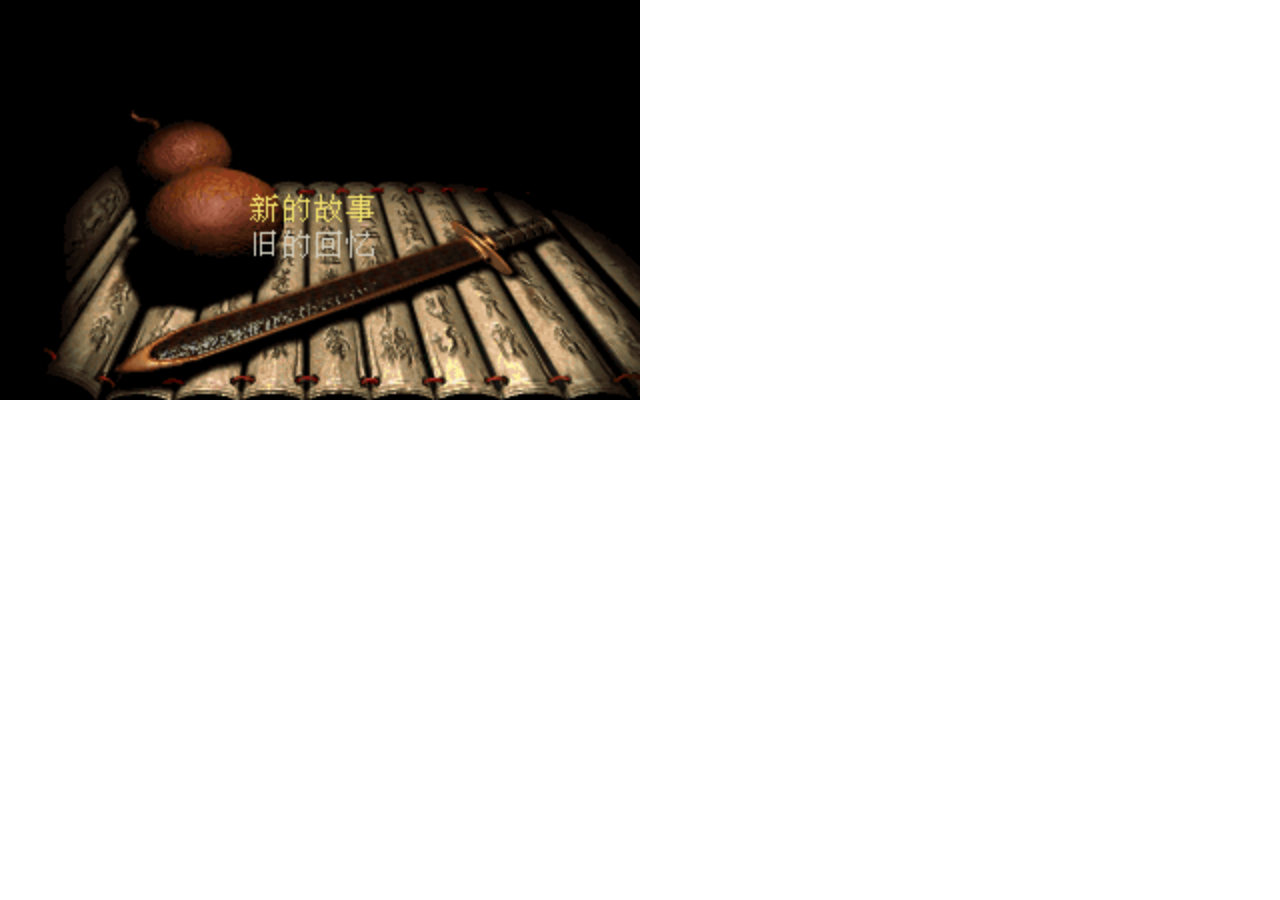
==== index.htm @ 8a803dcc "refactor: 全局文件编码转换为 UTF-8，修复中文乱码 Co-authored-by: Antigravity <antigravity@google.com>" ====
<!doctype html>
<html>
<head>
	<meta name="viewport" content="width=device-width, height=device-height, initial-scale=1.5, minimum-scale=1.5, maximum-scale=1.5"/>
	<meta name="apple-mobile-web-app-capable" content="yes" />
	<meta name="apple-mobile-web-app-status-bar-style" content="black" />
	<link rel="apple-touch-startup-image" href="pal.ico" />
	<link rel="apple-touch-icon" href="pal.ico"/>

	<title>仙剑奇侠传</title>
	<style>

body {
	width: 320px;
	height: 200px;
	margin: 0;
	padding: 0;
	overflow-x: hidden;
	overflow-y: hidden;
}

img {
	float: left;
}
.m {
	position:relative;
	top: 8px;
}
.n {
	position: absolute;
	margin-left: 16px;
}

canvas {position: absolute;}

#map {display:none}		/** off sceen **/
#map {height: 100px;overflow-y: scroll}		/** off sceen **/


/* other   */
#debug {position: absolute; right: 0; border: 1px solid #CCC; width: 400px; height: 300px;}

canvas {zoom: 2}

@media screen and (max-device-width: 480px) {
	canvas	{zoom: 1;}
	#debug {right: auto;}
	#console {display:none;}
	#input {display:none;}
}

	</style>
</head>
<body>

<script>var TRACE = false; </script>
<script>var DEBUG = location.search && location.search.indexOf('debug') != -1; </script>


<div id="debug" style="display:none">
	<div id="console"></div>
	<div id="input">
		<input type="text" placeholder="sceneId" value="" onchange="javascript:nextSceneId=this.value;toggleScene();"><br/>
		<input type="text" placeholder="mx" value="" onchange="javascript:setRolePos(this.value, my, mhalf);"><br/>
		<input type="text" placeholder="my" value="" onchange="javascript:setRolePos(mx, this.value, mhalf);"><br/>
		<input type="button" value="stop" onchange="javascript:for(n in Npcs){Npcs[n].stop();}update();"><br/>
	</div>
</div>
<!--虽然宽高为640.400, 但实际 320x200的放大版-->

<canvas id="map" width="2048" height="2048"></canvas>
<canvas id="back" width="320" height="200"></canvas>
<canvas id="canvas" width="320" height="200"></canvas>
<canvas id="front" width="320" height="200"></canvas>
<canvas id="temp" width="320" height="200"></canvas>
<canvas id="talk" width="320" height="200"></canvas>

<canvas id="startup" width="320" height="200"></canvas>


<div id="info"></div>



<!-- Lang, Hex, ByteArray, ByteView, Canvas 这些通用的方法-->
<script src="util-lang.js"></script>
<script src="util-hex.js"></script>
<script src="util-view.js"></script>
<script src="util-deyj.js"></script>
<script src="util-canvas.js"></script>


<!-- Game 之 init, resource, anim, script-->
<script src="resource-queue.js"></script>
<script src="resource-loader.js"></script>
<script src="resource-pal.js"></script>

<script src="init.js"></script>
<script src="core-thread.js"></script>
<script src="core-anim.js"></script>
<script src="core-timer.js"></script>


<!-- Game 之 engine -->
<script src="core-script.js"></script>

<script>

	//写入全局中, 方便调试
	window.hex = Hex.toHex2;
	window.toHex = Hex.toHex2;
	window.toHex4 = Hex.toHex4;

	function println(str) {
		//document.write(str + '<br/>')
		D.get('#console').innerHTML += str + '<br/>';
	}

	//用在draw.js中
	var context = document.getElementById('canvas').getContext('2d');
	var backContext = document.getElementById('back').getContext('2d');
	var mapContext = document.getElementById('map').getContext('2d');
	var frontContext = document.getElementById('front').getContext('2d');
	var tempContext = document.getElementById('temp').getContext('2d');

	//用在talk.js中
	var talkContext = document.getElementById('talk').getContext('2d');
	var startupContext = document.getElementById('startup').getContext('2d');
	//context.translate(-300, -200);

	//context.scale(1, 1);		//320x200  640x400  960x600
	//context.scale(1366/640, 768/400);

	//context.fillStyle = '#000000';
	//context.fillRect(0, 0, context.canvas.width, context.canvas.height);


</script>

<!-- Game 之 UI, input -->
<script src="draw-talk.js"></script>
<script src="draw-draw.js"></script>
<script src="draw-keypress.js"></script>


<!-- Game 之 API -->
<script src="command.js"></script>
<script src="ui-draw.js"></script>
<script src="ui-panel.js"></script>
<script src="esc.js"></script>
<script src="esc-ui.js"></script>
<script src="esc-startup.js"></script>
<script src="esc-menu.js"></script>
<script src="esc-item.js"></script>

<script>
	/////////  启动  ///////////

	ready(function() {

		initEventObject();
		initScript();
		initScene();
		initItem();
		initDat();


		if (!DEBUG) {
			//drawFbp(0x3C);
			//drawMenu(startupContext, "\x0b\x0c\x0d\x0e", 124, 96, 0xFFF8CC70);
			//drawMenu(startupContext, "\x0f\x0c\x10\x11", 124, 114, 0xFFD4D0C0)

			ESC.onStartup();

		} else if (false) {
			//enter scene 1
			nextSceneId = 1;
			toggleScene();
		} else {
			//enter scene 2
			commonEnter();
			
			//nextSceneId = 3;

			nextSceneId = 4;
			setRolePos(36, 58, 0);			//3.	46.	设置pos: 41, 18


			toggleScene();

		}



		//setInterval(drawCanvas, 1000 / frameCount);		//30帧/秒
		//setInterval(drawLoop, 1000 / 3);					//30帧/秒

	});

	
	//******  脚本引擎  ******/
	function commonEnter() {

		setRolePos(0x31, 0x5E, 0);			//3.	46.	设置pos: 41, 18
		setRoleTile(0, 0x2, 0);				//4.	65. 设置形象00, C1
		setRoleIndex(0, 0, 0);				//5.	15. 设置方向0
		setRoleGroup(1);					//6.	75  分组
	}


//酒剑仙, 使用酒
//Npc.startScript({trigScr:0x9aec},true)

//to scene 4
/*
	setRolePos(35, 61, 0);
	setRoleTile(0, 2, 0);
	nextSceneId=4;
	toggleScene();
*/


</script>




<script src="tool-debug.js"></script>

<!--
<canvas id="PerformanceCanvas" width="1024" height="400"></canvas>
<script src="tool-performance.js"></script>
<script src="tool-performance-use.js"></script>
-->


</body>
</html>
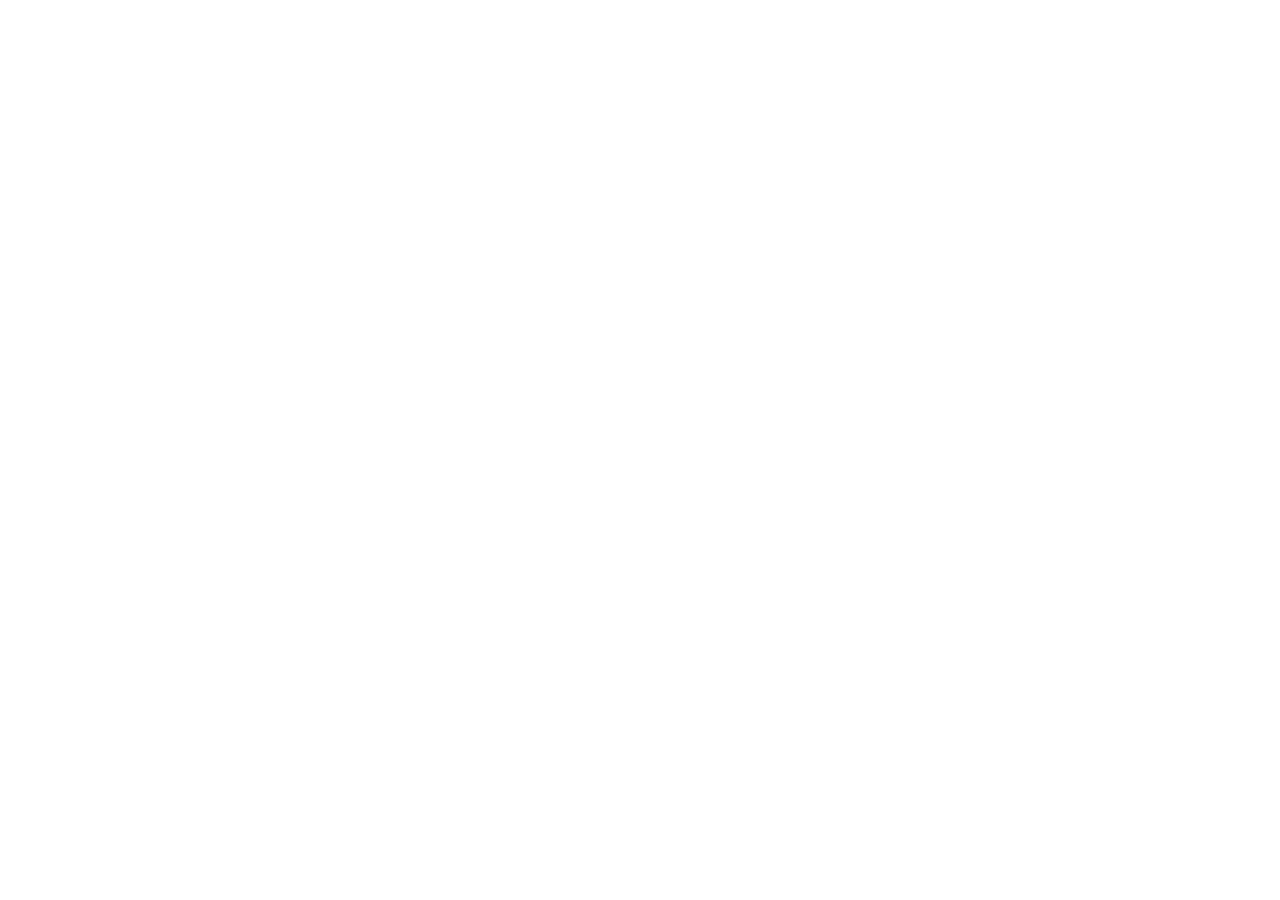
==== commit fd61c3af: "调整toggleScene的指令，sceneId为第一个参数" ====
--- a/index.htm
+++ b/index.htm
@@ -60,7 +60,7 @@
 <div id="debug" style="display:none">
 	<div id="console"></div>
 	<div id="input">
-		<input type="text" placeholder="sceneId" value="" onchange="javascript:nextSceneId=this.value;toggleScene();"><br/>
+		<input type="text" placeholder="sceneId" value="" onchange="javascript:toggleScene(this.value);"><br/>
 		<input type="text" placeholder="mx" value="" onchange="javascript:setRolePos(this.value, my, mhalf);"><br/>
 		<input type="text" placeholder="my" value="" onchange="javascript:setRolePos(mx, this.value, mhalf);"><br/>
 		<input type="button" value="stop" onchange="javascript:for(n in Npcs){Npcs[n].stop();}update();"><br/>
@@ -173,20 +173,12 @@
 			ESC.onStartup();
 
 		} else if (false) {
-			//enter scene 1
-			nextSceneId = 1;
-			toggleScene();
+			toggleScene(1);
 		} else {
-			//enter scene 2
 			commonEnter();
 			
-			//nextSceneId = 3;
-
-			nextSceneId = 4;
 			setRolePos(36, 58, 0);			//3.	46.	设置pos: 41, 18
-
-
-			toggleScene();
+			toggleScene(4);
 
 		}
 
@@ -215,8 +207,7 @@
 /*
 	setRolePos(35, 61, 0);
 	setRoleTile(0, 2, 0);
-	nextSceneId=4;
-	toggleScene();
+	toggleScene(4);
 */
 
 
